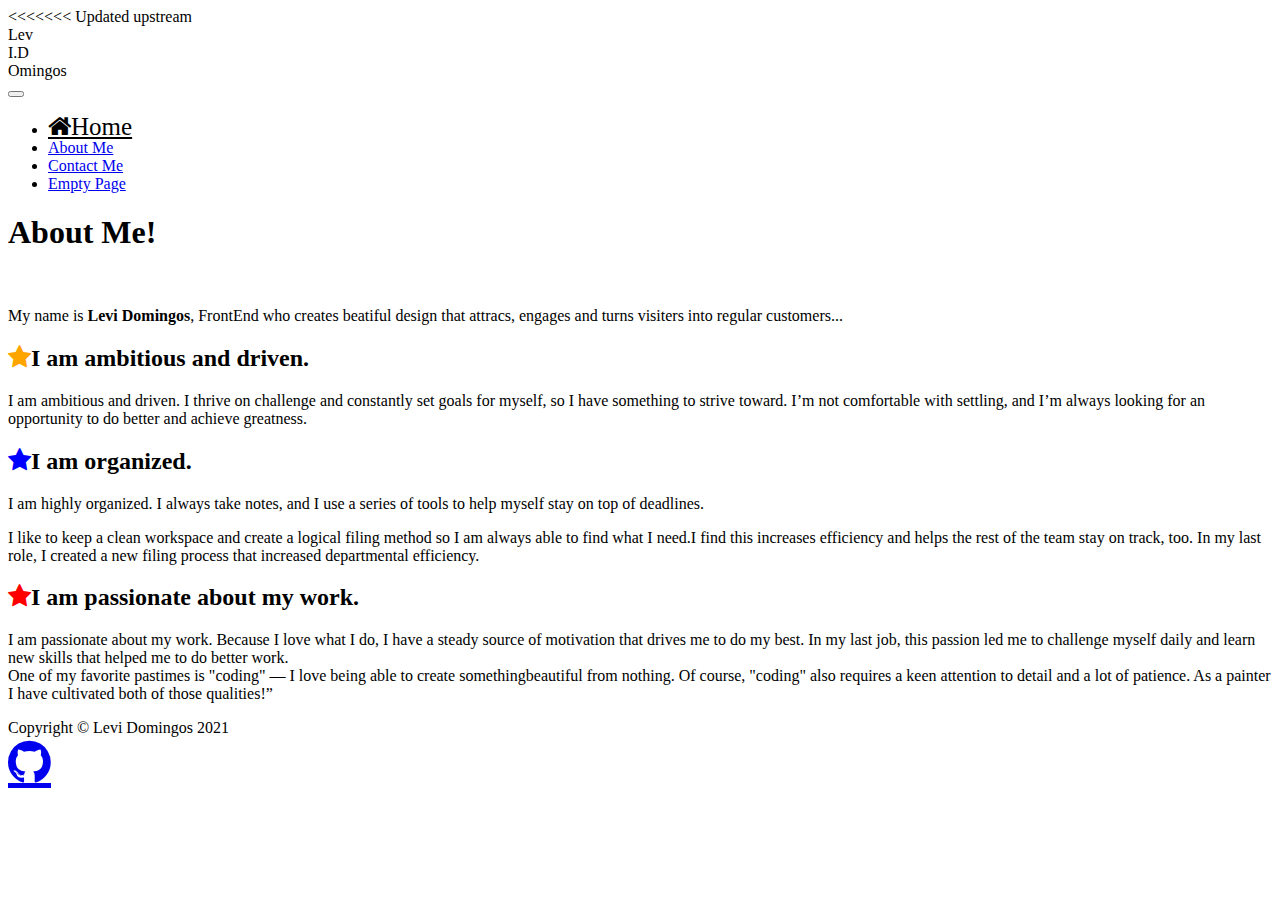
==== about-me.html @ 3425dabb "update css link" ====
<!DOCTYPE html>
<html lang="en">
  <head>
    <meta charset="UTF-8">
    <meta name="description" content="Levi Domingos Portfolio">
    <meta name="keywords" content="HTML, CSS, JavaScript">
    <meta name="author" content="Levi Domingos">
    <meta name="viewport" content="width=device-width, initial-scale=1.0">
    <link href="https://cdn.jsdelivr.net/npm/bootstrap@5.1.3/dist/css/bootstrap.min.css" rel="stylesheet" integrity="sha384-1BmE4kWBq78iYhFldvKuhfTAU6auU8tT94WrHftjDbrCEXSU1oBoqyl2QvZ6jIW3" crossorigin="anonymous">
    <link rel="stylesheet" href="https://cdn.jsdelivr.net/npm/bootstrap@5.1.3/dist/css/bootstrap.min.css" integrity="sha384-1BmE4kWBq78iYhFldvKuhfTAU6auU8tT94WrHftjDbrCEXSU1oBoqyl2QvZ6jIW3" crossorigin="anonymous">
    <link rel="stylesheet" href="https://cdnjs.cloudflare.com/ajax/libs/font-awesome/4.7.0/css/font-awesome.min.css">
<<<<<<< Updated upstream
    <link rel="stylesheet" type="text/css" href=".../static/css/main.css">
    <title>
      Personal Portfolio
    </title>
  </head>

  <body class="container-fluid bg-light">
    <header class="class-header">
      <div class="header-lev">Lev</div>
      <div class="header-id">I.D</div>
      <div class="header-domingos">Omingos</div>
    </header>

    <nav class="navbar navbar-expand-lg navbar-light bg-light">
      <div class="container-fluid">
        <button class="navbar-toggler" type="button" data-bs-toggle="collapse" data-bs-target="#navbarTogglerDemo01" aria-controls="navbarTogglerDemo01" aria-expanded="false" aria-label="Toggle navigation">
          <span class="navbar-toggler-icon"></span>
        </button>
        <div class="collapse navbar-collapse" id="navbarTogglerDemo01">
          <ul class="navbar-nav me-auto mb-2 mb-lg-0">
            <li class="nav-item">
              <a class="fa fa-home nav-link active text-dark" style="font-size:25px;color:black" aria-current="page" href="index.html">Home</a>
            </li>
            <li class="nav-item">
              <a class="nav-link text-dark" href="about-me.html">About Me</a>
            </li>
            <li class="nav-item">
              <a class="nav-link text-dark" href="contact-me.html">Contact Me</a>
            </li>
            <li class="nav-item">
              <a class="nav-link text-dark" href="portfolio.html">Empty Page</a>
            </li>                        
          </ul>
        </div>
      </div>
    </nav>

    <main class="container bg-white">
      <section>
        <div class="row">
          <div class="col-md-3">
            <div class="my-picture">
                <!-- /* my picture goes here */ -->
            </div>
          </div>

          <div class="col-md-9">
            <h1>About Me!</h1>
            <br>
            <p> My name is <strong>Levi Domingos</strong>, <span>FrontEnd</span> who creates beatiful design that attracs, engages and turns visiters into regular customers...</p>
            <h2><em class="fa fa-star" style="font-size:25px;color:orange"></em>I am ambitious and driven.</h2>
            <p>I am ambitious and driven. I thrive on challenge and constantly set goals for myself, so I have something to strive toward. I’m not comfortable with settling, and I’m always looking for an opportunity to do better and achieve greatness.</p>
            <h2><em class="fa fa-star" style="font-size:25px;color:blue"></em>I am organized.</h2>
            <p>I am highly organized. I always take notes, and I use a series of tools to help myself stay on top of deadlines.</p> 
            <p>I like to keep a clean workspace and create a logical filing method so I am always able to find what I need.I find this increases efficiency and helps the rest of the team stay on track, too. In my last role, I created a new filing process that increased departmental efficiency.</p>
            <h2><strong class="fa fa-star" style="font-size:25px;color:red"></strong>I am passionate about my work.</h2>
            <p> I am passionate about my work. Because I love what I do, I have a steady source of motivation that drives me to do my best. In my last job, this passion led me to challenge myself daily and learn new skills that helped me to do better work. 
            <br /> One of my favorite pastimes is "coding" — I love being able to create somethingbeautiful from nothing. Of course, "coding" also requires a keen attention to detail and a lot of patience. As a painter I have cultivated both of those qualities!”</p>
          </div>

        </div>
      </section>

    </main>

    <footer class="class-footer bg-warning">
      <div class="row">
        <div class="col-md-11">
          Copyright <span> &copy; Levi Domingos 2021</span> 
        </div>
        <div class="col-md-1">
          <a href="https://github.com/LeviDomingos/Portfolio.git" class="fa fa-github bg-warning" style="font-size:50px;"></a>
        </div>
      </div>
    </footer>
    
    <script src="https://cdn.jsdelivr.net/npm/bootstrap@5.1.3/dist/js/bootstrap.bundle.min.js" integrity="sha384-ka7Sk0Gln4gmtz2MlQnikT1wXgYsOg+OMhuP+IlRH9sENBO0LRn5q+8nbTov4+1p" crossorigin="anonymous"></script>
     
  </body>

</html>
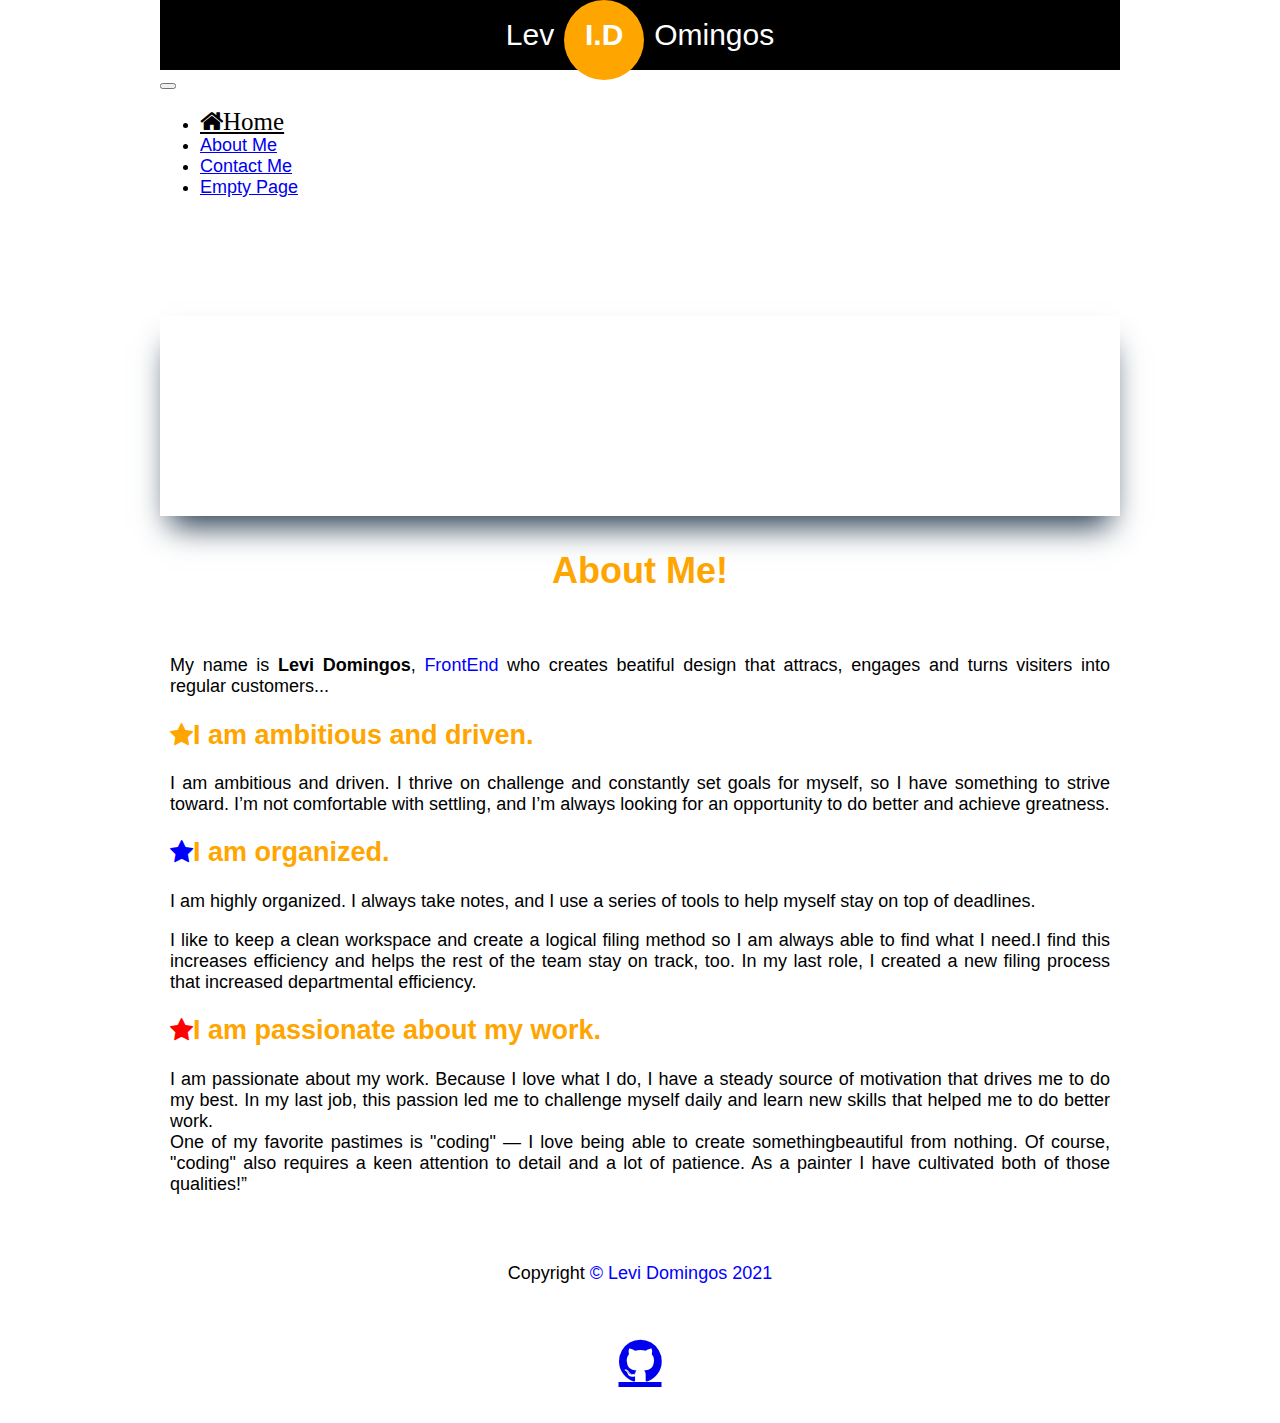
==== commit 345a052a: "trying to fix css link" ====
--- a/about-me.html
+++ b/about-me.html
@@ -9,8 +9,7 @@
     <link href="https://cdn.jsdelivr.net/npm/bootstrap@5.1.3/dist/css/bootstrap.min.css" rel="stylesheet" integrity="sha384-1BmE4kWBq78iYhFldvKuhfTAU6auU8tT94WrHftjDbrCEXSU1oBoqyl2QvZ6jIW3" crossorigin="anonymous">
     <link rel="stylesheet" href="https://cdn.jsdelivr.net/npm/bootstrap@5.1.3/dist/css/bootstrap.min.css" integrity="sha384-1BmE4kWBq78iYhFldvKuhfTAU6auU8tT94WrHftjDbrCEXSU1oBoqyl2QvZ6jIW3" crossorigin="anonymous">
     <link rel="stylesheet" href="https://cdnjs.cloudflare.com/ajax/libs/font-awesome/4.7.0/css/font-awesome.min.css">
-<<<<<<< Updated upstream
-    <link rel="stylesheet" type="text/css" href=".../static/css/main.css">
+    <link rel="stylesheet" type="text/css" href="static/../main.css">
     <title>
       Personal Portfolio
     </title>
--- a/main.css
+++ b/main.css
@@ -0,0 +1,170 @@
+html, body{
+    padding: 0;
+    margin: auto;
+    min-height: 100vh;
+    display: flex;
+    flex-direction: column;
+    box-sizing:border-box;
+    font-family: 'Franklin Gothic Medium', 'Arial Narrow', Arial, sans-serif;
+    font-size: 18px;
+}
+
+h1, h2{
+    color: orange;
+}
+
+h1{
+    text-align: center;
+}
+
+.class-header{
+    /*this is where you find the logo Lev I.D Omingos*/
+    background-color:black;
+    min-width: 100%;
+    display: flex;
+    height: 70px;
+    box-sizing: border-box;
+    justify-content:center;
+}
+.header-lev, .header-domingos{
+    /* first and third class both share the same values or properties*/
+    line-height: 50px;
+    color: white;
+    font-size: 30px;
+    padding: 10px;
+}
+.header-id{
+    /* second class */
+    text-align: center;
+    padding: 10px;
+    height: 60px;
+    font-weight:bold;
+    line-height: 50px;
+    color: white;
+    font-size:30px;
+    background-color: orange;
+    width: 60px;
+    border-radius: 50%;
+}
+/*used bootstrap for navegation barr f the page */
+a:hover{
+    background-color:orange;
+}
+
+/* page wrapper */
+.container{ /* main page wraper */
+    /*display: flex;
+    flex-direction: row;*/
+    background-color:white;
+    max-width: 960px;
+    box-sizing: border-box;
+    margin-left: auto;
+    margin-right: auto;
+}
+
+.col-md-12{
+    text-align: center;
+}
+/* the index page start here */
+.col-md-6{
+    /*column-count: 2;*/
+    text-align: justify;
+    padding: 10px;
+    color: black;
+}
+.list-of-items{
+    padding: 1px;
+    display: block;
+    color:blue;
+    font-size: 20px;
+}
+
+.index-info-italic{
+    color: blue;
+}
+
+span{
+    color: blue;
+    font-family: Arial, Helvetica, sans-serif;
+    
+    /* index page styling finishes here */
+}
+/*the about me page start here */
+.col-md-9{
+    padding: 10px;
+    text-align: justify;
+}
+
+.my-picture{
+    /* second div for the about me page */
+    margin-top: 100px;
+    height: 200px;
+    box-shadow: rgb(38, 57, 77) 0px 20px 30px -10px; /*taken from CSS-Trick Site*/
+    background-image: url("static/assets/../pictureOne.jpg");
+<<<<<<< HEAD
+=======
+=======
+>>>>>>> Stashed changes
+>>>>>>> f4517daa189baccb6fdefc7a0226a6a61ffa99cd
+
+    /* about me page styling ends here */
+}
+
+.empty{
+    font-size: 50px;
+    color: orange;
+}
+.empty {
+    animation: 3s alternate slidein;
+  }
+  @keyframes slidein {
+    from {
+      margin-left: 100%;
+      width: 300%;
+    }
+  
+    to {
+      margin-left: 0%;
+      width: 100%;
+    }
+  }
+
+.class-footer{
+    margin-top: auto;
+    height: 90px;
+    text-align:center;
+    line-height: 100px;
+}
+
+
+/*here starts media query code after talking with my mentor, i learnt that i just have
+to override certain values*/
+
+@media screen and (max-width: 360px) {
+    html,body{
+        font-size: 16px;
+    }
+    .container{
+    
+        flex-direction: column;
+    }
+}
+
+@media screen and (max-width: 540px) and (min-width: 361px){    
+
+    html,body{
+        font-size: 20px;
+    }
+    .container{
+    
+        flex-direction: column;
+    }
+
+    a:hover{
+        background-color:transparent;
+    }
+    .class-footer{
+        font-size: 18px;
+    }
+
+}
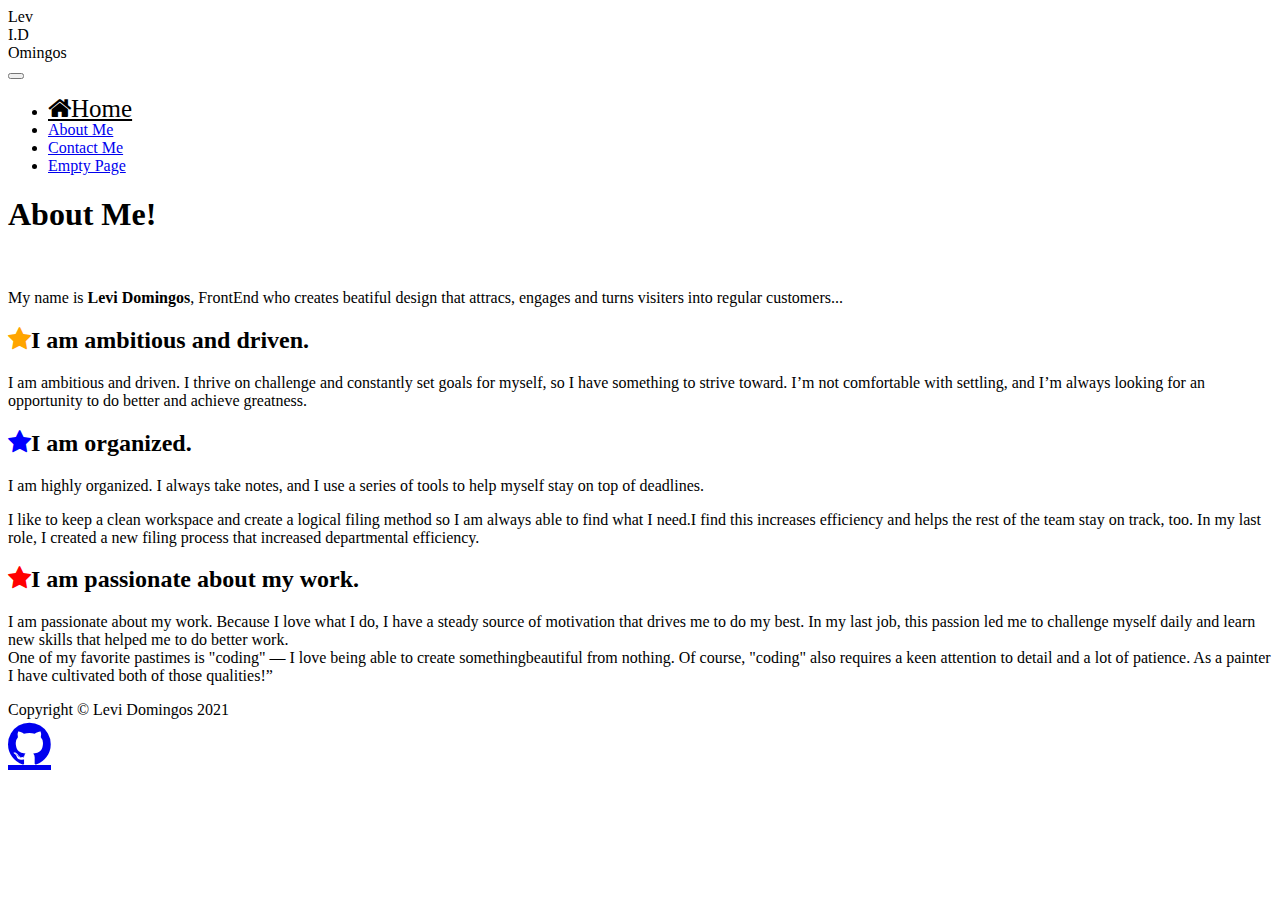
==== commit a23774b4: "update readme file" ====
--- a/about-me.html
+++ b/about-me.html
@@ -9,7 +9,7 @@
     <link href="https://cdn.jsdelivr.net/npm/bootstrap@5.1.3/dist/css/bootstrap.min.css" rel="stylesheet" integrity="sha384-1BmE4kWBq78iYhFldvKuhfTAU6auU8tT94WrHftjDbrCEXSU1oBoqyl2QvZ6jIW3" crossorigin="anonymous">
     <link rel="stylesheet" href="https://cdn.jsdelivr.net/npm/bootstrap@5.1.3/dist/css/bootstrap.min.css" integrity="sha384-1BmE4kWBq78iYhFldvKuhfTAU6auU8tT94WrHftjDbrCEXSU1oBoqyl2QvZ6jIW3" crossorigin="anonymous">
     <link rel="stylesheet" href="https://cdnjs.cloudflare.com/ajax/libs/font-awesome/4.7.0/css/font-awesome.min.css">
-    <link rel="stylesheet" type="text/css" href="static/../main.css">
+    <link rel="stylesheet" type="text/css" href="./css/main.css">
     <title>
       Personal Portfolio
     </title>
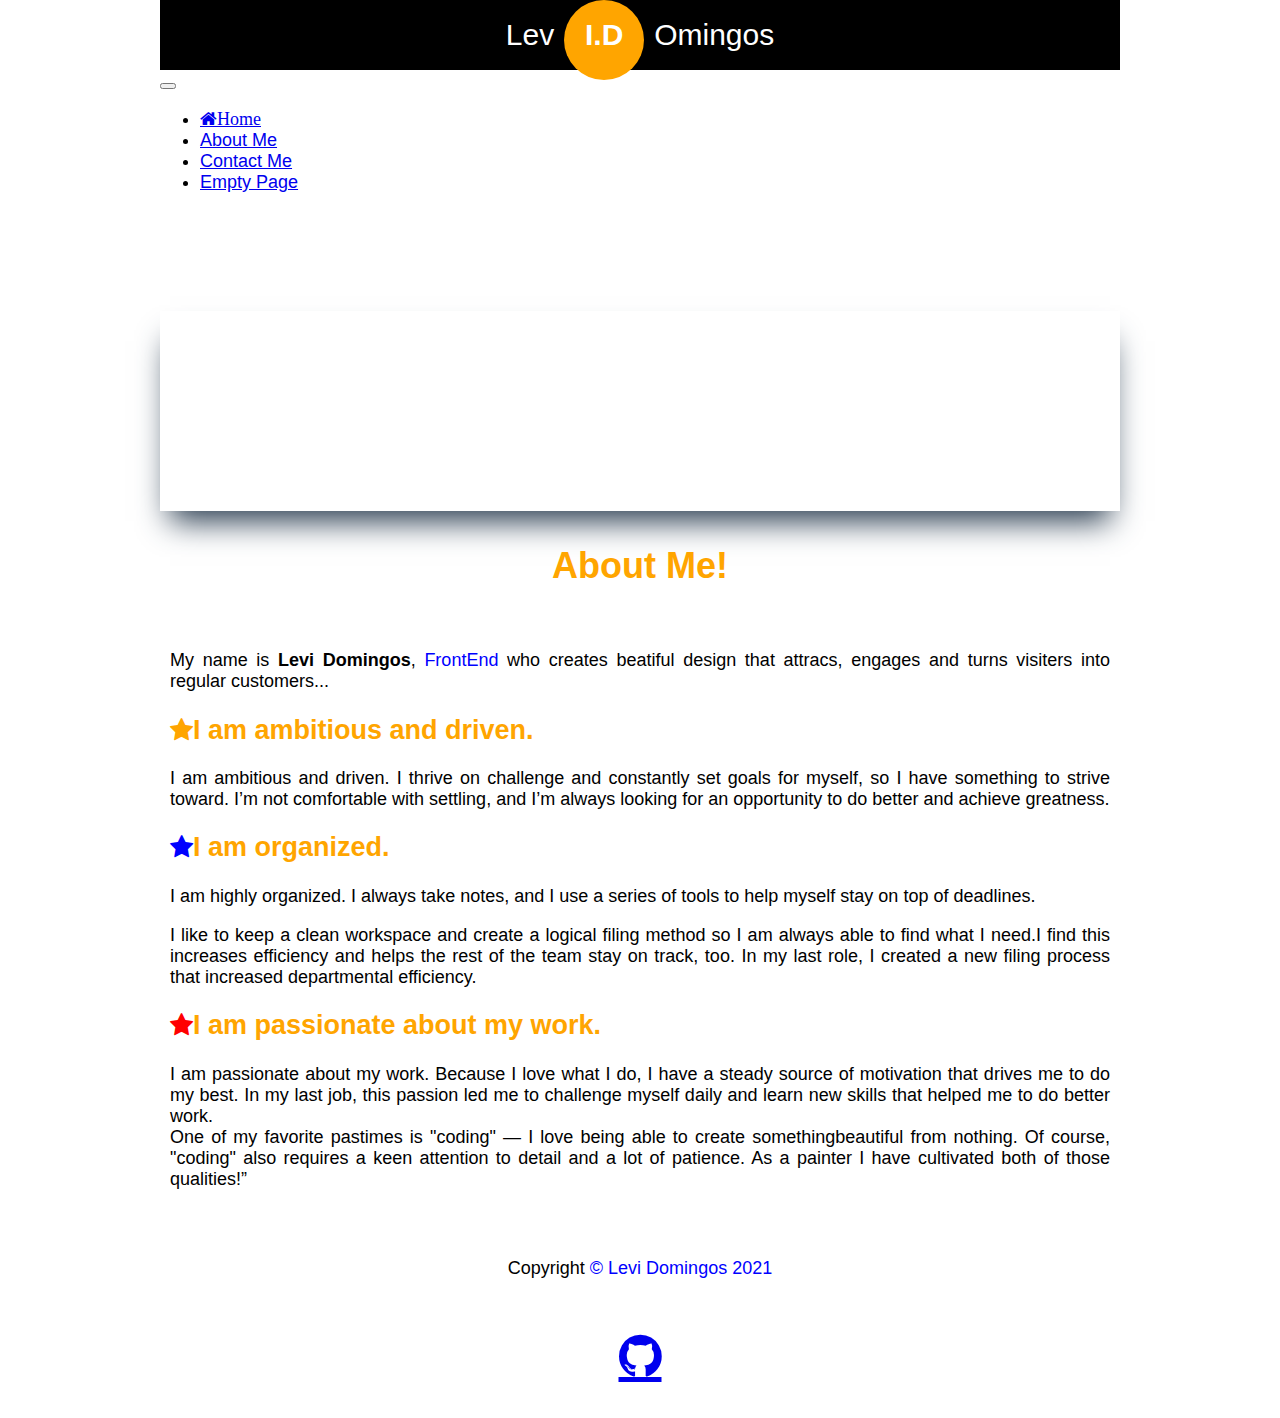
==== commit c71f9a6d: "update picture in css path" ====
--- a/about-me.html
+++ b/about-me.html
@@ -9,7 +9,7 @@
     <link href="https://cdn.jsdelivr.net/npm/bootstrap@5.1.3/dist/css/bootstrap.min.css" rel="stylesheet" integrity="sha384-1BmE4kWBq78iYhFldvKuhfTAU6auU8tT94WrHftjDbrCEXSU1oBoqyl2QvZ6jIW3" crossorigin="anonymous">
     <link rel="stylesheet" href="https://cdn.jsdelivr.net/npm/bootstrap@5.1.3/dist/css/bootstrap.min.css" integrity="sha384-1BmE4kWBq78iYhFldvKuhfTAU6auU8tT94WrHftjDbrCEXSU1oBoqyl2QvZ6jIW3" crossorigin="anonymous">
     <link rel="stylesheet" href="https://cdnjs.cloudflare.com/ajax/libs/font-awesome/4.7.0/css/font-awesome.min.css">
-    <link rel="stylesheet" type="text/css" href="./css/main.css">
+    <link rel="stylesheet" type="text/css" href="./static/css/main.css">
     <title>
       Personal Portfolio
     </title>
@@ -30,7 +30,7 @@
         <div class="collapse navbar-collapse" id="navbarTogglerDemo01">
           <ul class="navbar-nav me-auto mb-2 mb-lg-0">
             <li class="nav-item">
-              <a class="fa fa-home nav-link active text-dark" style="font-size:25px;color:black" aria-current="page" href="index.html">Home</a>
+              <a class="fa fa-home nav-link active text-dark" aria-current="page" href="index.html">Home</a>
             </li>
             <li class="nav-item">
               <a class="nav-link text-dark" href="about-me.html">About Me</a>
--- a/static/css/main.css
+++ b/static/css/main.css
@@ -0,0 +1,174 @@
+html, body{
+    padding: 0;
+    margin: auto;
+    min-height: 100vh;
+    display: flex;
+    flex-direction: column;
+    box-sizing:border-box;
+    font-family: 'Franklin Gothic Medium', 'Arial Narrow', Arial, sans-serif;
+    font-size: 18px;
+}
+
+h1, h2{
+    color: orange;
+}
+
+h1{
+    text-align: center;
+}
+
+.class-header{
+    /*this is where you find the logo Lev I.D Omingos*/
+    background-color:black;
+    min-width: 100%;
+    display: flex;
+    height: 70px;
+    box-sizing: border-box;
+    justify-content:center;
+}
+.header-lev, .header-domingos{
+    /* first and third class both share the same values or properties*/
+    line-height: 50px;
+    color: white;
+    font-size: 30px;
+    padding: 10px;
+}
+.header-id{
+    /* second class */
+    text-align: center;
+    padding: 10px;
+    height: 60px;
+    font-weight:bold;
+    line-height: 50px;
+    color: white;
+    font-size:30px;
+    background-color: orange;
+    width: 60px;
+    border-radius: 50%;
+}
+/*used bootstrap for navegation barr f the page */
+a:hover{
+    background-color:orange;
+}
+
+/* page wrapper */
+.container{ /* main page wraper */
+    /*display: flex;
+    flex-direction: row;*/
+    background-color:white;
+    max-width: 960px;
+    box-sizing: border-box;
+    margin-left: auto;
+    margin-right: auto;
+}
+
+.col-md-12{
+    text-align: center;
+}
+/* the index page start here */
+.col-md-6{
+    /*column-count: 2;*/
+    text-align: justify;
+    padding: 10px;
+    color: black;
+}
+.list-of-items{
+    padding: 1px;
+    display: block;
+    color:blue;
+    font-size: 20px;
+}
+
+.index-info-italic{
+    color: blue;
+}
+
+span{
+    color: blue;
+    font-family: Arial, Helvetica, sans-serif;
+    
+    /* index page styling finishes here */
+}
+/*the about me page start here */
+.col-md-9{
+    padding: 10px;
+    text-align: justify;
+}
+
+.my-picture{
+    /* second div for the about me page */
+    margin-top: 100px;
+    height: 200px;
+    box-shadow: rgb(38, 57, 77) 0px 20px 30px -10px; /*taken from CSS-Trick Site*/
+<<<<<<< HEAD
+    background-image: url(".../static/images/pictureOne.jpg");
+=======
+    background-image: url("./static/images/pictureOne.jpg");
+>>>>>>> ed2515f5ff487d041887ccb858f873252bfe9f88
+<<<<<<< HEAD
+=======
+=======
+>>>>>>> Stashed changes
+>>>>>>> f4517daa189baccb6fdefc7a0226a6a61ffa99cd
+
+    /* about me page styling ends here */
+}
+
+.empty{
+    font-size: 50px;
+    color: orange;
+}
+.empty {
+    animation: 3s alternate slidein;
+  }
+  @keyframes slidein {
+    from {
+      margin-left: 100%;
+      width: 300%;
+    }
+  
+    to {
+      margin-left: 0%;
+      width: 100%;
+    }
+  }
+
+.class-footer{
+    margin-top: auto;
+    height: 90px;
+    text-align:center;
+    line-height: 100px;
+}
+
+
+/*here starts media query code after talking with my mentor, i learnt that i just have
+to override certain values*/
+
+@media screen and (max-width: 360px) {
+    html,body{
+        font-size: 16px;
+    }
+    .container{
+    
+        flex-direction: column;
+    }
+}
+
+@media screen and (max-width: 540px) and (min-width: 361px){    
+
+    html,body{
+        font-size: 20px;
+    }
+    .container{
+    
+        flex-direction: column;
+    }
+
+    a:hover{
+        background-color:transparent;
+    }
+    .class-footer{
+        font-size: 18px;
+    }
+
+}
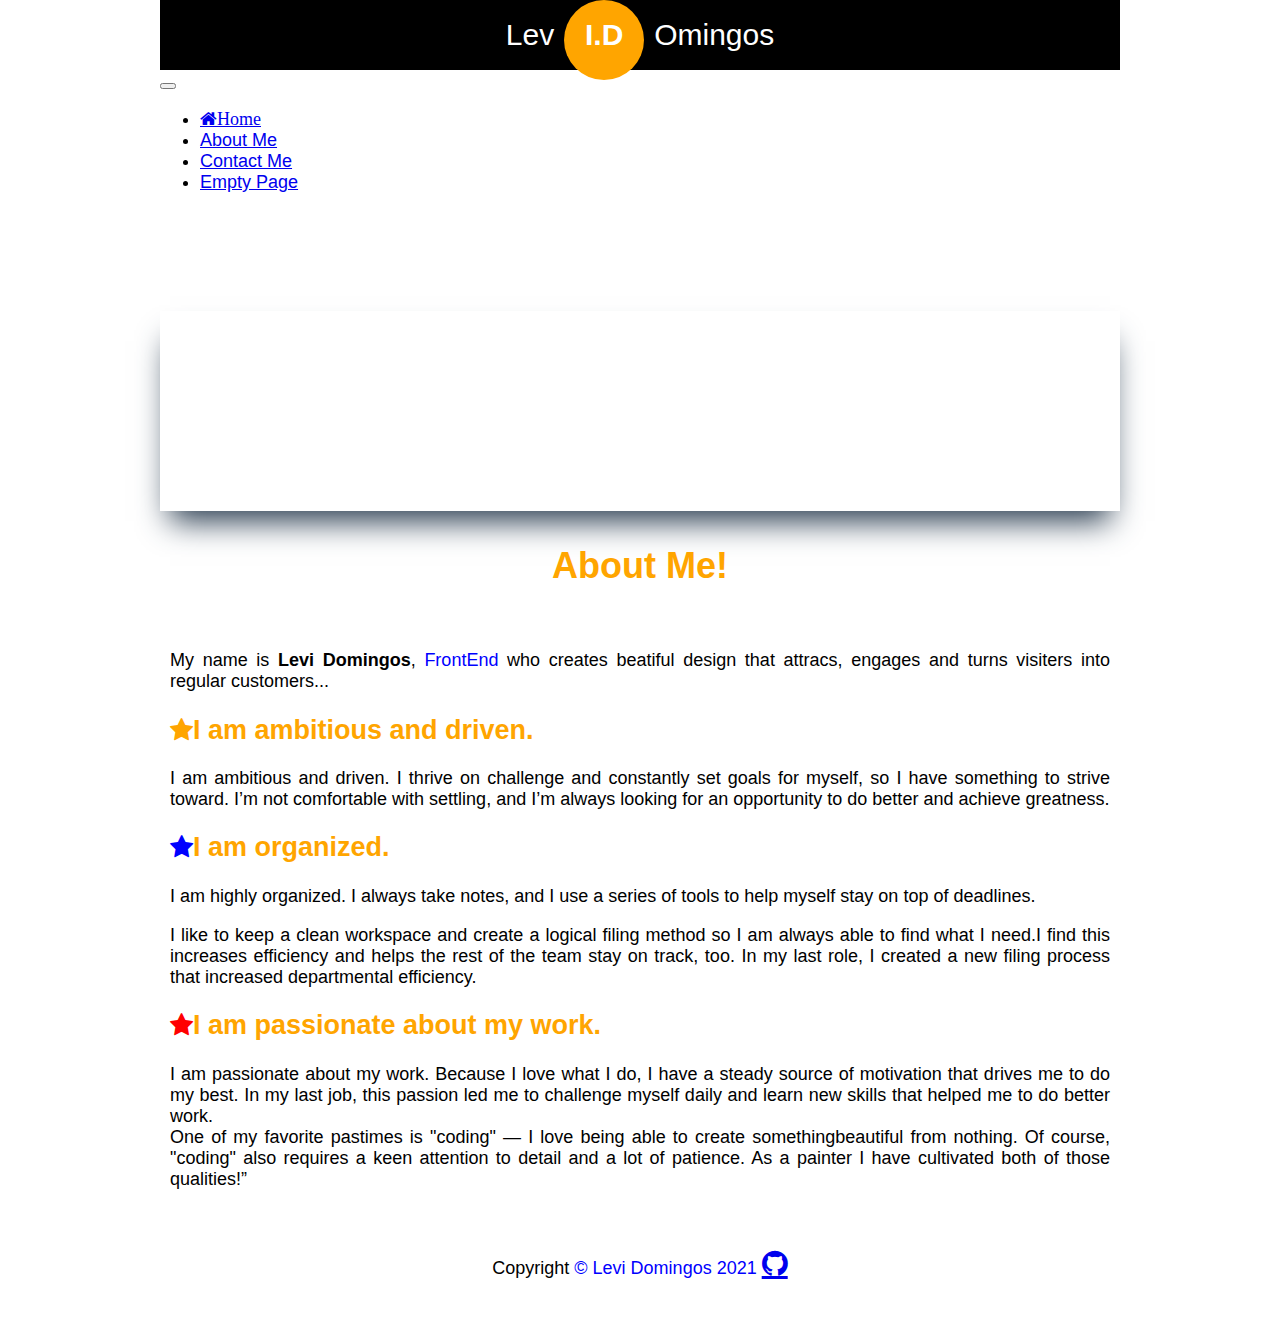
==== commit 15fc6ad1: "update git icon" ====
--- a/about-me.html
+++ b/about-me.html
@@ -30,10 +30,10 @@
         <div class="collapse navbar-collapse" id="navbarTogglerDemo01">
           <ul class="navbar-nav me-auto mb-2 mb-lg-0">
             <li class="nav-item">
-              <a class="fa fa-home nav-link active text-dark" aria-current="page" href="index.html">Home</a>
+              <a class="fa fa-home nav-link active text-dark" href="index.html">Home</a>
             </li>
             <li class="nav-item">
-              <a class="nav-link text-dark" href="about-me.html">About Me</a>
+              <a class="nav-link text-dark" aria-current="About Me" href="about-me.html">About Me</a>
             </li>
             <li class="nav-item">
               <a class="nav-link text-dark" href="contact-me.html">Contact Me</a>
@@ -77,10 +77,7 @@
     <footer class="class-footer bg-warning">
       <div class="row">
         <div class="col-md-11">
-          Copyright <span> &copy; Levi Domingos 2021</span> 
-        </div>
-        <div class="col-md-1">
-          <a href="https://github.com/LeviDomingos/Portfolio.git" class="fa fa-github bg-warning" style="font-size:50px;"></a>
+          Copyright <span> &copy; Levi Domingos 2021 <a href="https://levidomingos.github.io/Portfolio/" target="_blank" class="fa fa-github bg-warning" style="font-size:30px;"></a></span> 
         </div>
       </div>
     </footer>
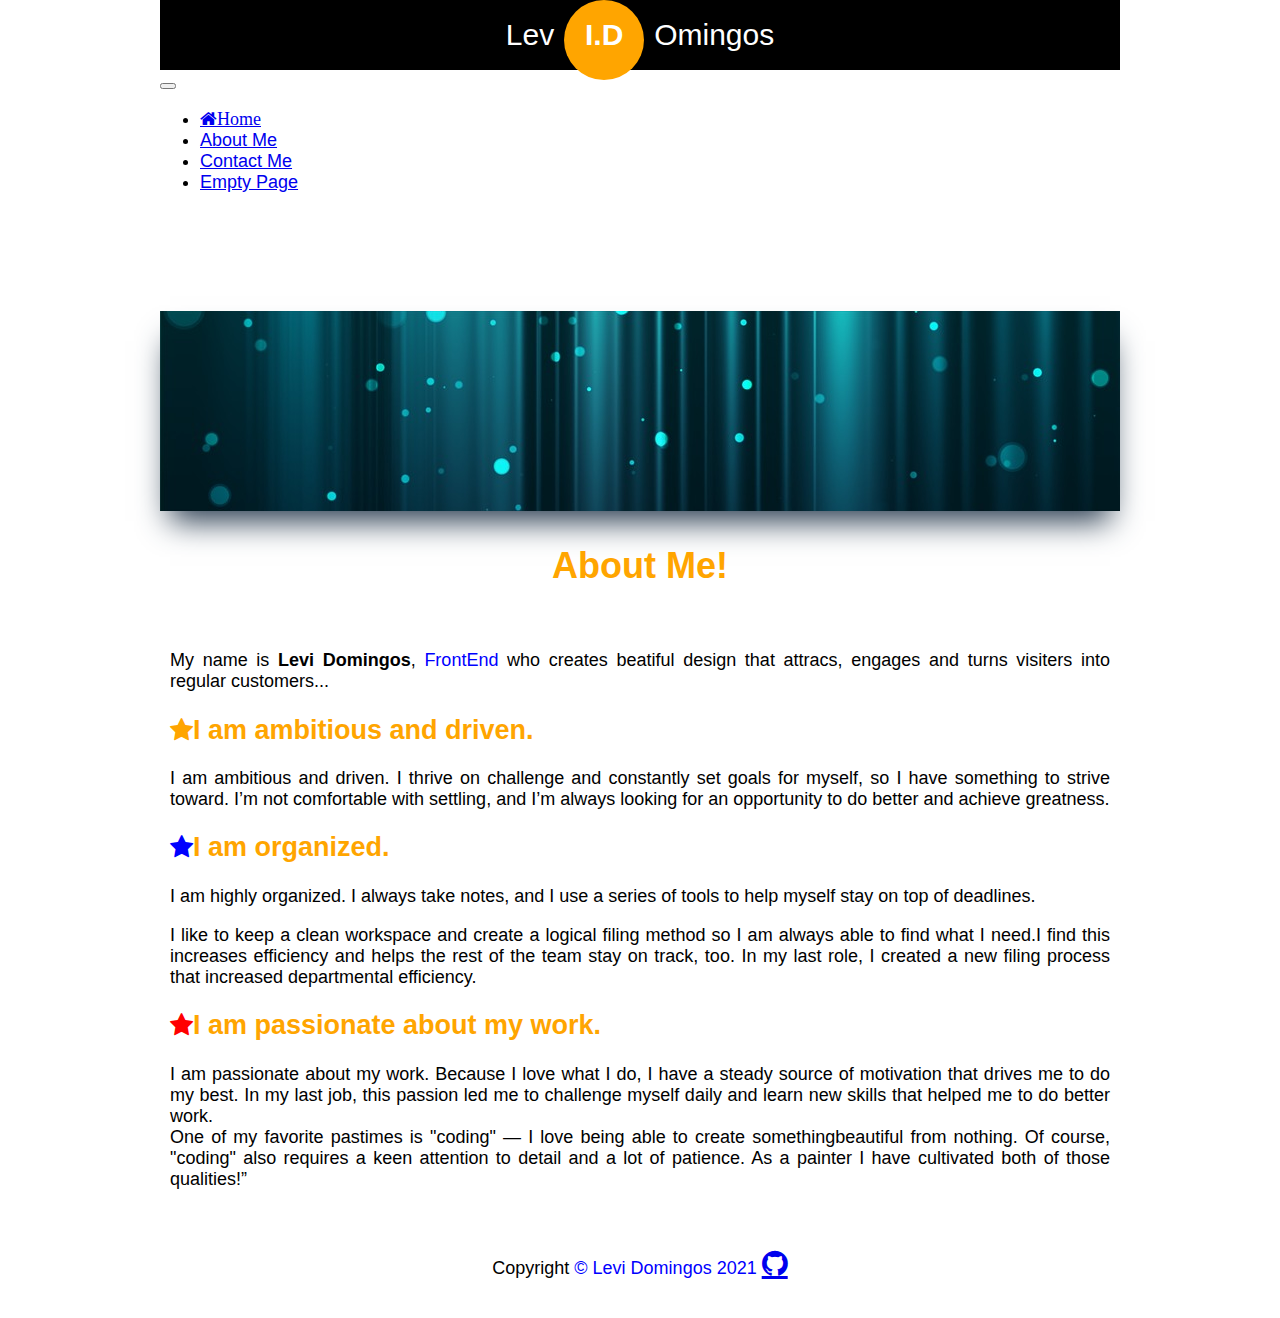
==== commit e04d7074: "update menu or nav" ====
--- a/about-me.html
+++ b/about-me.html
@@ -30,10 +30,10 @@
         <div class="collapse navbar-collapse" id="navbarTogglerDemo01">
           <ul class="navbar-nav me-auto mb-2 mb-lg-0">
             <li class="nav-item">
-              <a class="fa fa-home nav-link active text-dark" href="index.html">Home</a>
+              <a class="fa fa-home nav-link text-dark" href="index.html">Home</a>
             </li>
             <li class="nav-item">
-              <a class="nav-link text-dark" aria-current="About Me" href="about-me.html">About Me</a>
+              <a class="nav-link active text-dark" aria-current="page" href="about-me.html">About Me</a>
             </li>
             <li class="nav-item">
               <a class="nav-link text-dark" href="contact-me.html">Contact Me</a>
--- a/static/css/main.css
+++ b/static/css/main.css
@@ -1,5 +1,5 @@
 html, body{
-    padding: 0;
+    padding: 0 !important;
     margin: auto;
     min-height: 100vh;
     display: flex;
@@ -46,11 +46,15 @@
     width: 60px;
     border-radius: 50%;
 }
+
+a .active{
+    font-size:25px;
+    color:black; 
+}
 /*used bootstrap for navegation barr f the page */
 a:hover{
     background-color:orange;
 }
-
 /* page wrapper */
 .container{ /* main page wraper */
     /*display: flex;
@@ -100,22 +104,12 @@
     margin-top: 100px;
     height: 200px;
     box-shadow: rgb(38, 57, 77) 0px 20px 30px -10px; /*taken from CSS-Trick Site*/
-<<<<<<< HEAD
-    background-image: url(".../static/images/pictureOne.jpg");
-=======
-    background-image: url("./static/images/pictureOne.jpg");
->>>>>>> ed2515f5ff487d041887ccb858f873252bfe9f88
-<<<<<<< HEAD
-=======
-=======
->>>>>>> Stashed changes
->>>>>>> f4517daa189baccb6fdefc7a0226a6a61ffa99cd
-
+    background-image: url("../../static/assets/images/pictureOne.jpg");
     /* about me page styling ends here */
 }
 
 .empty{
-    font-size: 50px;
+    font-size: 18px;
     color: orange;
 }
 .empty {
